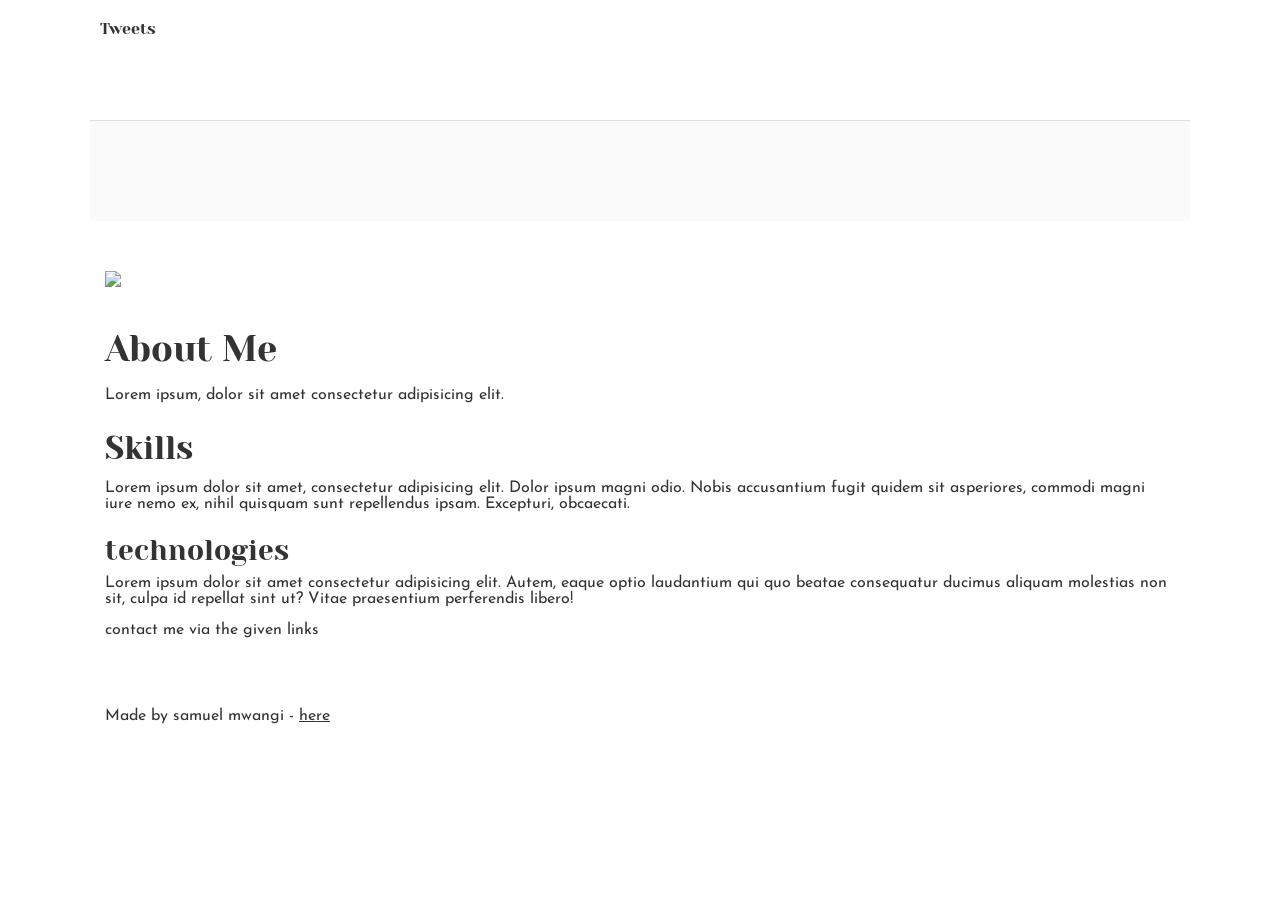
==== css_basic/index.html @ 6210d11b "created the base.css" ====
<!DOCTYPE html>
<html lang="en">

<head>
    <meta charset="UTF-8">
    <meta name="viewport" content="width=device-width, initial-scale=1.0">
    <title>Document</title>
    <link href="/base.css" rel="stylesheet">
    <link href="/styles.css" rel="stylesheet">
</head>

<body>
    <header>
        <ul>
            <li>
                <a href="tweets.html">Tweets</a>
            </li>
        </ul>
    </header>
    <main>

        <aside>
            <!-- side content here  -->
        </aside>
        <article>
            <a href="#">
                <img src="https://placehold.co/600x400" />
            </a>
            <h1>
                About Me
            </h1>
            <p> Lorem ipsum, dolor sit amet consectetur adipisicing elit.</p>
            <h2>
                Skills
            </h2>
            <p>
                Lorem ipsum dolor sit amet, consectetur adipisicing elit. Dolor ipsum magni odio. Nobis accusantium fugit quidem sit asperiores, commodi magni iure nemo ex, nihil quisquam sunt repellendus ipsam. Excepturi, obcaecati.
            </p>
            <h3>
                technologies
            </h3>
            <p>
                Lorem ipsum dolor sit amet consectetur adipisicing elit. Autem, eaque optio laudantium qui quo beatae consequatur ducimus aliquam molestias non sit, culpa id repellat sint ut? Vitae praesentium perferendis libero!
            </p>
            <p>
                contact me via the given links
            </p>
        </article>
    </main>
    <footer>
        <p>
            Made by samuel mwangi - <a href="#" target="_blank">here</a>
        </p>
    </footer>
</body>

</html>
---- base.css ----
/* Importing webfonts */


/* (If you're learning CSS, you should disregard that) */

@import url(https://fonts.googleapis.com/css?family=Yeseva+One);
@import url(https://fonts.googleapis.com/css?family=Josefin+Sans:400,700,700italic,400italic);

/* CSS reset rules */

html,
body {
    height: 100%;
    min-height: 100%;
}

html,
body,
div,
span,
applet,
object,
iframe,
h1,
h2,
h3,
h4,
h5,
h6,
p,
blockquote,
pre,
a,
abbr,
acronym,
address,
big,
cite,
code,
del,
dfn,
img,
ins,
kbd,
q,
s,
samp,
small,
strike,
sub,
sup,
tt,
var,
b,
u,
i,
center,
dl,
dt,
dd,
fieldset,
form,
label,
legend,
table,
caption,
tbody,
tfoot,
thead,
tr,
th,
td,
article,
aside,
canvas,
details,
embed,
figure,
figcaption,
footer,
header,
hgroup,
menu,
nav,
output,
ruby,
section,
summary,
time,
mark,
audio,
video {
    margin: 0;
    padding: 0;
    border: 0;
    font-size: 100%;
    font: inherit;
    vertical-align: baseline;
}


/* HTML5 display-role reset for older browsers */

article,
aside,
details,
figcaption,
figure,
footer,
header,
hgroup,
menu,
nav,
section {
    display: block;
}

body {
    line-height: 1;
}

blockquote,
q {
    quotes: none;
}

blockquote:before,
blockquote:after,
q:before,
q:after {
    content: '';
    content: none;
}

table {
    border-collapse: collapse;
    border-spacing: 0;
}


/* Fonts and colors */

body {
    font-family: 'Josefin Sans', serif;
    color: rgba(0, 0, 0, 0.8);
}

h1,
h2,
h3,
h4,
h5,
h6,
header {
    font-family: 'Yeseva One', sans-serif;
}

article {}

header {
    border-bottom: 1px solid rgb(221, 221, 221);
    transition: border-bottom-color 1s ease;
}

header a {
    color: rgba(0, 0, 0, 0.8);
}

aside {
    background: #FAFAFA;
}

aside p {
    border: 1px solid #bbb;
    background: #ddd;
    color: black;
}

footer a {
    color: rgba(0, 0, 0, 0.8);
}

a {
    color: #F80002;
}


/* Positioning and margins */

@media (min-width: 1100px) {
    body {
        width: 1100px;
        margin: 0 auto;
    }
}

article {
    padding: 50px 15px;
}

article>*:first-child {
    margin-top: 0;
}

aside {
    padding: 50px 15px;
}

header .right {
    float: right;
    margin: 0 10px 15px;
}


/* Header */

header {
    padding: 20px 0;
    height: 80px;
}

header ul {
    list-style: none;
    margin: 0;
    padding: 0;
}

header li {
    display: inline;
    vertical-align: middle;
}

header li:first-child {
    margin: 0;
}

header li a {
    margin: 0 10px;
}

header li.logo {
    font-size: 36px;
}

header a {
    text-decoration: none;
}


/* Aside */

aside p {
    border-radius: 10px;
    padding: 20px 20px;
}


/* Footer */

footer {
    padding: 5px 15px;
    height: 80px;
}


/* Text styles and margins */

p {
    margin-bottom: 15px;
}

h1 {
    font-size: 36px;
    margin: 40px 0 20px;
}

h2 {
    font-size: 32px;
    margin: 30px 0 15px;
}

h3 {
    font-size: 28px;
    margin: 25px 0 10px;
}

h4 {
    font-size: 20px;
    font-weight: bold;
    margin: 20px 0 10px;
}

h5 {
    font-size: 18px;
    font-weight: bold;
    margin: 15px 0 10px;
}

h6 {
    font-weight: bold;
    margin: 5px 0;
}

@media (max-width: 800px) {
    body.works_on_smartphone {
        display: block;
    }
    body.works_on_smartphone main {
        display: block;
    }
    header .right {
        float: none;
    }
}
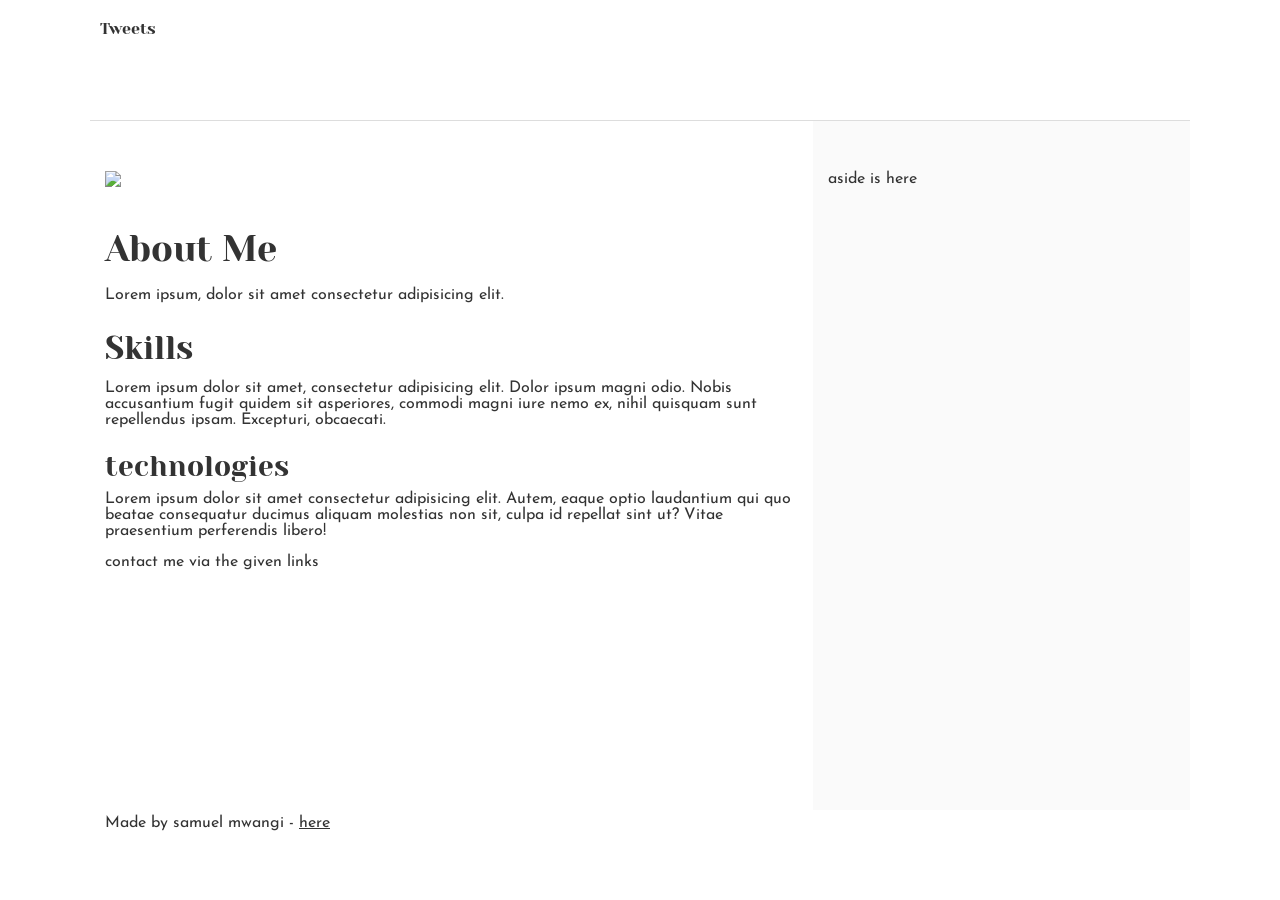
==== commit 1eed8226: "completed the second part" ====
--- a/css_basic/index.html
+++ b/css_basic/index.html
@@ -17,12 +17,13 @@
             </li>
         </ul>
     </header>
-    <main>
+    <main class="main-content">
 
-        <aside>
+        <aside class="sidebar">
             <!-- side content here  -->
+            aside is here
         </aside>
-        <article>
+        <article class="main">
             <a href="#">
                 <img src="https://placehold.co/600x400" />
             </a>
--- a/styles.css
+++ b/styles.css
@@ -0,0 +1,20 @@
+body {
+    display: flex;
+    flex-direction: column;
+}
+
+main {
+    display: flex;
+    flex-direction: row-reverse;
+    flex: auto;
+}
+
+.main {
+    flex: 2;
+    overflow-y: auto
+}
+
+.sidebar {
+    flex: 1;
+    overflow-y: auto
+}
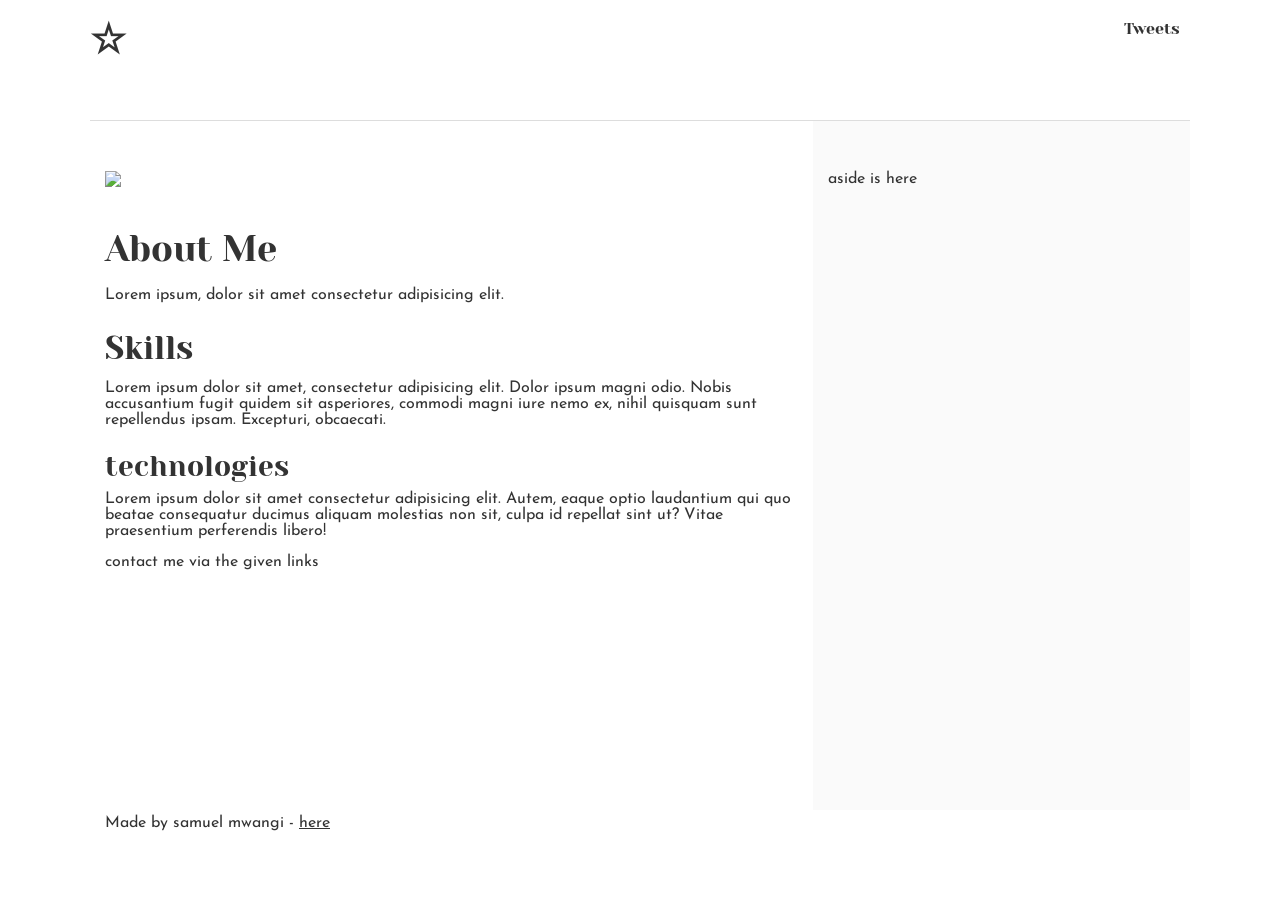
==== commit 0ed05b50: "created the end project" ====
--- a/css_basic/index.html
+++ b/css_basic/index.html
@@ -9,8 +9,11 @@
     <link href="/styles.css" rel="stylesheet">
 </head>
 
-<body>
-    <header>
+<body class="works_on_smartphone">
+    <header class="nav">
+        <span class="logo">
+            ☆
+        </span>
         <ul>
             <li>
                 <a href="tweets.html">Tweets</a>
--- a/styles.css
+++ b/styles.css
@@ -17,4 +17,15 @@
 .sidebar {
     flex: 1;
     overflow-y: auto
+}
+
+.nav {
+    display: flex;
+    justify-content: space-between;
+    gap: 5;
+}
+
+.logo {
+    font-weight: bold;
+    font-size: 40px;
 }
